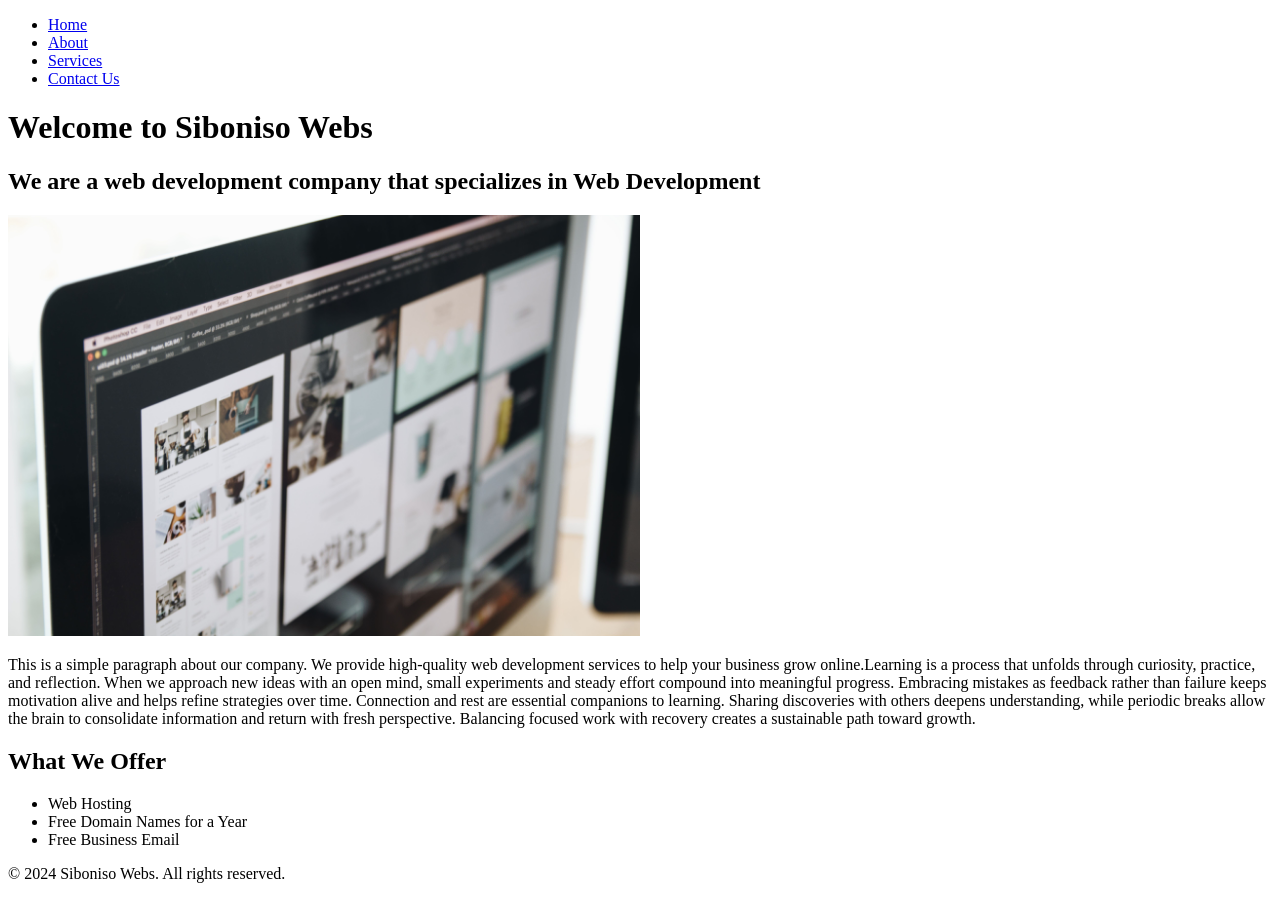
==== index.html @ 06f67242 "Add files via upload" ====
<!DOCTYPE html>
<html lang="en">
<head>
<title>
Home: Welcome to Siboniso Webs 
</title>

</head>
<body>
    <header>
        <!-- This is a navigation bar-->
<ul>
<li> <a href="#"> Home</a> </li>
<li><a href="about.html"> About</a> </li>
<li><a href="services.html"> Services</a></li>
<li><a href="contact.html"> Contact Us </a></li>
</ul>
        
       
    </header>
    <!-- This is where our main content starts -->
    <main>
    <h1> Welcome to Siboniso Webs </h1>
    <h2> We are a web development company that specializes in Web Development </h2>
    <img src="img/pexels-tranmautritam-326514.jpg" alt=" a picture about Web Development" width="50%">

<p> This is a simple paragraph about our company. We provide high-quality web development services to help your business grow online.Learning is a process that unfolds through curiosity, practice, and reflection. When we approach new ideas with an open mind, small experiments and steady effort compound into meaningful progress. Embracing mistakes as feedback rather than failure keeps motivation alive and helps refine strategies over time.
Connection and rest are essential companions to learning. Sharing discoveries with others deepens understanding, while periodic breaks allow the brain to consolidate information and return with fresh perspective. Balancing focused work with recovery creates a sustainable path toward growth.     </p>


<h2> What We Offer </h2>

<ul>
<li>Web Hosting</li>
<li>Free Domain Names for a Year</li>
<li>Free Business Email</li>
</ul> 



</main>

<footer>
    <p> &copy; 2024 Siboniso Webs. All rights reserved. </p>

</footer>   
</body>
</html>
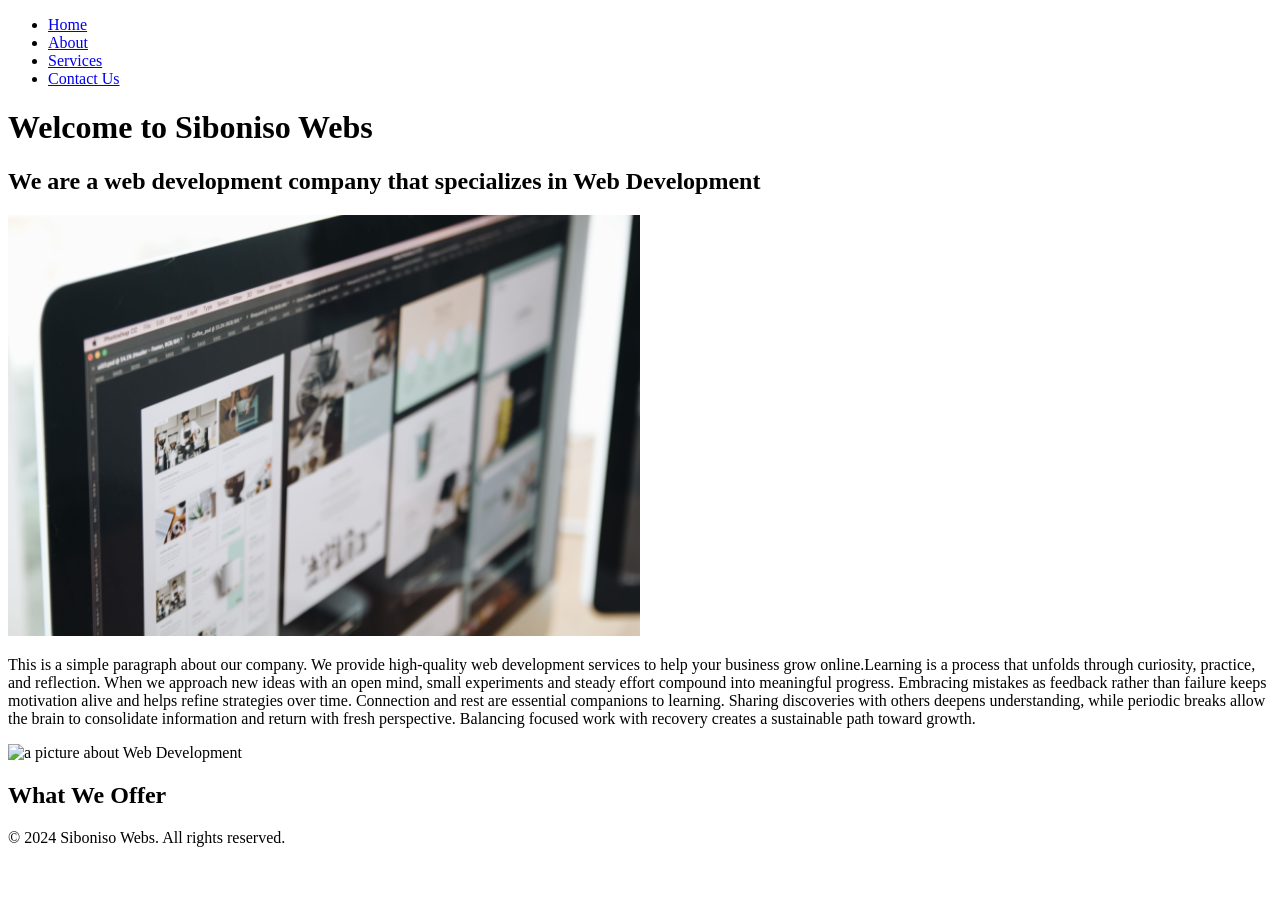
==== commit 3dcfd4d8: "Add files via upload" ====
--- a/index.html
+++ b/index.html
@@ -5,38 +5,45 @@
 Home: Welcome to Siboniso Webs 
 </title>
 
+<link rel="stylesheet" href="css/style.css">
+
 </head>
 <body>
     <header>
         <!-- This is a navigation bar-->
 <ul>
-<li> <a href="#"> Home</a> </li>
+<li> <a href="#" class="active"> Home </a> </li>
 <li><a href="about.html"> About</a> </li>
 <li><a href="services.html"> Services</a></li>
 <li><a href="contact.html"> Contact Us </a></li>
-</ul>
-        
-       
+</ul>   
     </header>
     <!-- This is where our main content starts -->
     <main>
-    <h1> Welcome to Siboniso Webs </h1>
+    <h1 > Welcome to Siboniso Webs </h1>
+
     <h2> We are a web development company that specializes in Web Development </h2>
     <img src="img/pexels-tranmautritam-326514.jpg" alt=" a picture about Web Development" width="50%">
 
 <p> This is a simple paragraph about our company. We provide high-quality web development services to help your business grow online.Learning is a process that unfolds through curiosity, practice, and reflection. When we approach new ideas with an open mind, small experiments and steady effort compound into meaningful progress. Embracing mistakes as feedback rather than failure keeps motivation alive and helps refine strategies over time.
 Connection and rest are essential companions to learning. Sharing discoveries with others deepens understanding, while periodic breaks allow the brain to consolidate information and return with fresh perspective. Balancing focused work with recovery creates a sustainable path toward growth.     </p>
 
+<div class="container">
+<img src="img/pexels-carolina-basi-2450719-27067785.jpg" alt="a picture about Web Development" width="100%" height="auto">
+
+</div>
+
+
+
 
 <h2> What We Offer </h2>
-
-<ul>
+<!--
+<ul class="listoffers">
 <li>Web Hosting</li>
 <li>Free Domain Names for a Year</li>
 <li>Free Business Email</li>
 </ul> 
-
-
+-->
 
 </main>
 
